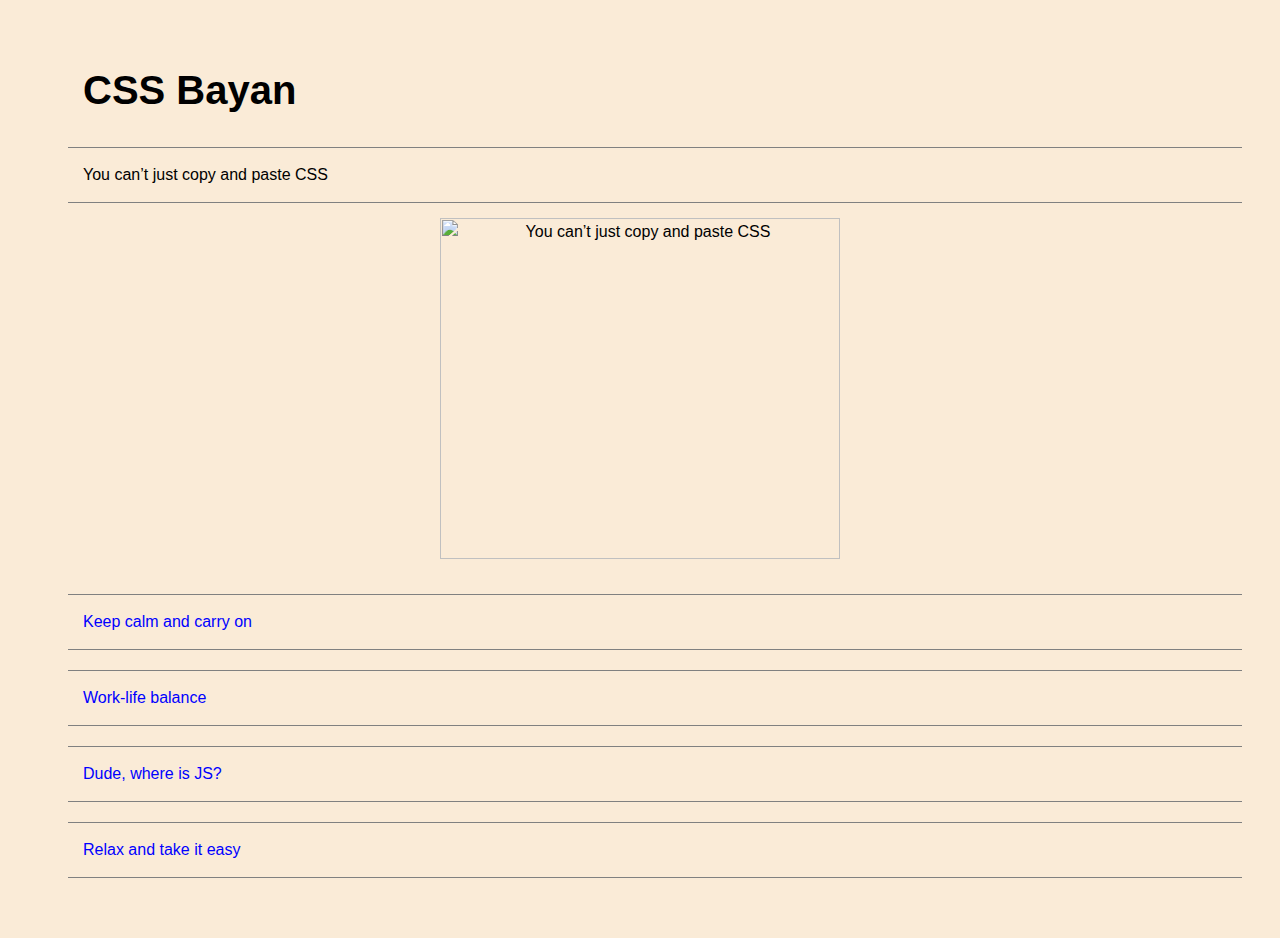
==== infex.html @ fe43f776 "init: start cssBayan-task (Sun, March 12, 2023 12:33:00 PM)" ====
<html>
  <head>
    <meta charset="utf-8" />
    <title>header</title>
    <link rel="stylesheet" href="style.css" />
    <link
      href="https://use.fontawesome.com/releases/v5.0.8/css/all.css"
      rel="stylesheet"
    />
  </head>

  <body>
    <div class="root">
      <div class="bayan">
        <div class="bayan-name">
          <h1>CSS Bayan</h1>
        </div>
        <div class="bayan-item">
          <input checked class="bayan-input" type="checkbox" id="mem_1" />
          <label class="bayan-title" for="mem_1">
            You can’t just copy and paste CSS
            <i class="fas fa-plus icon-plus icon"></i>
            <i class="fas fa-minus icon-minus icon"></i>
          </label>

          <div class="bayan-picture">
            <img
              src="/Users/ndauhaliuk/Documents/dev/cssBayan/mem/1mem.jpeg"
              alt="You can’t just copy and paste CSS"
              width="400"
              height="341"
            />
          </div>
        </div>

        <div class="bayan-item">
          <input class="bayan-input" type="checkbox" id="mem_2" />
          <label class="bayan-title" for="mem_2">
            Keep calm and carry on
            <i class="fas fa-plus icon-plus icon"></i>
            <i class="fas fa-minus icon-minus icon"></i>
          </label>
          <div class="bayan-picture">
            <img
              src="/Users/ndauhaliuk/Documents/dev/cssBayan/mem/2mem.jpeg"
              alt=" Keep calm and carry on"
              width="400"
              height="341"
            />
          </div>
        </div>

        <div class="bayan-item">
          <input class="bayan-input" type="checkbox" id="mem_3" />
          <label class="bayan-title" for="mem_3">
            Work-life balance
            <i class="fas fa-plus icon-plus icon"></i>
            <i class="fas fa-minus icon-minus icon"></i>
          </label>
          <div class="bayan-picture">
            <img
              src="/Users/ndauhaliuk/Documents/dev/cssBayan/mem/3mem.jpeg"
              alt="Work-life balance"
              width="400"
              height="341"
            />
          </div>
        </div>

        <div class="bayan-item">
          <input class="bayan-input" type="checkbox" id="mem_4" />
          <label class="bayan-title" for="mem_4">
            Dude, where is JS?
            <i class="fas fa-plus icon-plus icon"></i>
            <i class="fas fa-minus icon-minus icon"></i>
          </label>
          <div class="bayan-picture">
            <img
              src="/Users/ndauhaliuk/Documents/dev/cssBayan/mem/4mem.jpeg"
              alt="Dude, where is JS?"
              width="400"
              height="341"
            />
          </div>
        </div>

        <div class="bayan-item">
          <input class="bayan-input" type="checkbox" id="mem_5" />
          <label class="bayan-title" for="mem_5">
            Relax and take it easy
            <i class="fas fa-plus icon-plus icon"></i>
            <i class="fas fa-minus icon-minus icon"></i>
          </label>
          <div class="bayan-picture">
            <img
              src="/Users/ndauhaliuk/Documents/dev/cssBayan/mem/5mem.jpeg"
              alt="Relax and take it easy"
              width="400"
              height="341"
            />
          </div>
        </div>
      </div>
    </div>
  </body>
</html>
---- style.css ----
.bayan {
  margin: 60px;
}

body {
  font-family: Arial, sans-serif;
  font-size: 16px;
  line-height: 1.5;
  background-color: antiquewhite;
  text-align: left;
}
@media  (max-width: 320px) {
  body {
    font-size: 24px;
  }
}

.bayan-name {
  font-family: Arial, sans-serif;
  font-size: 20px;
  font-weight: 700;
  margin-left: 15px;
}

.bayan-item {
  position: relative;
  margin-bottom: 20px;
}

.bayan-input {
  top: 0;
  left: 0;
  opacity: 0;
  position: absolute;
}

.bayan-input:checked ~ .bayan-title {
  color: black;
}

.bayan-input:checked ~ .bayan-picture {
  display: block;
}

.bayan-title {
  display: flex;
  align-items: center;
  justify-content: space-between;
  padding: 15px;
  position: relative;
  color: blue;
  cursor: pointer;
  width: 100%;
  text-align: left;
  border-top: 1px solid grey;
  border-bottom: 1px solid grey;
}

.bayan-picture {
  opacity: 1;
  cursor: pointer;
  text-align: center;
  padding: 15px;
  display: none;
  animation: opacity 2s linear;
}

.bayan-picture:active {
  opacity: 0.5;
  animation: opacity 2s linear;
}

.bayan .icon {
  display: none;
}

.bayan:hover .bayan-input:checked + label .icon-minus {
  display: block;
}

.bayan:hover .bayan-input:not(:checked) + label .icon-plus {
  display: block;
}
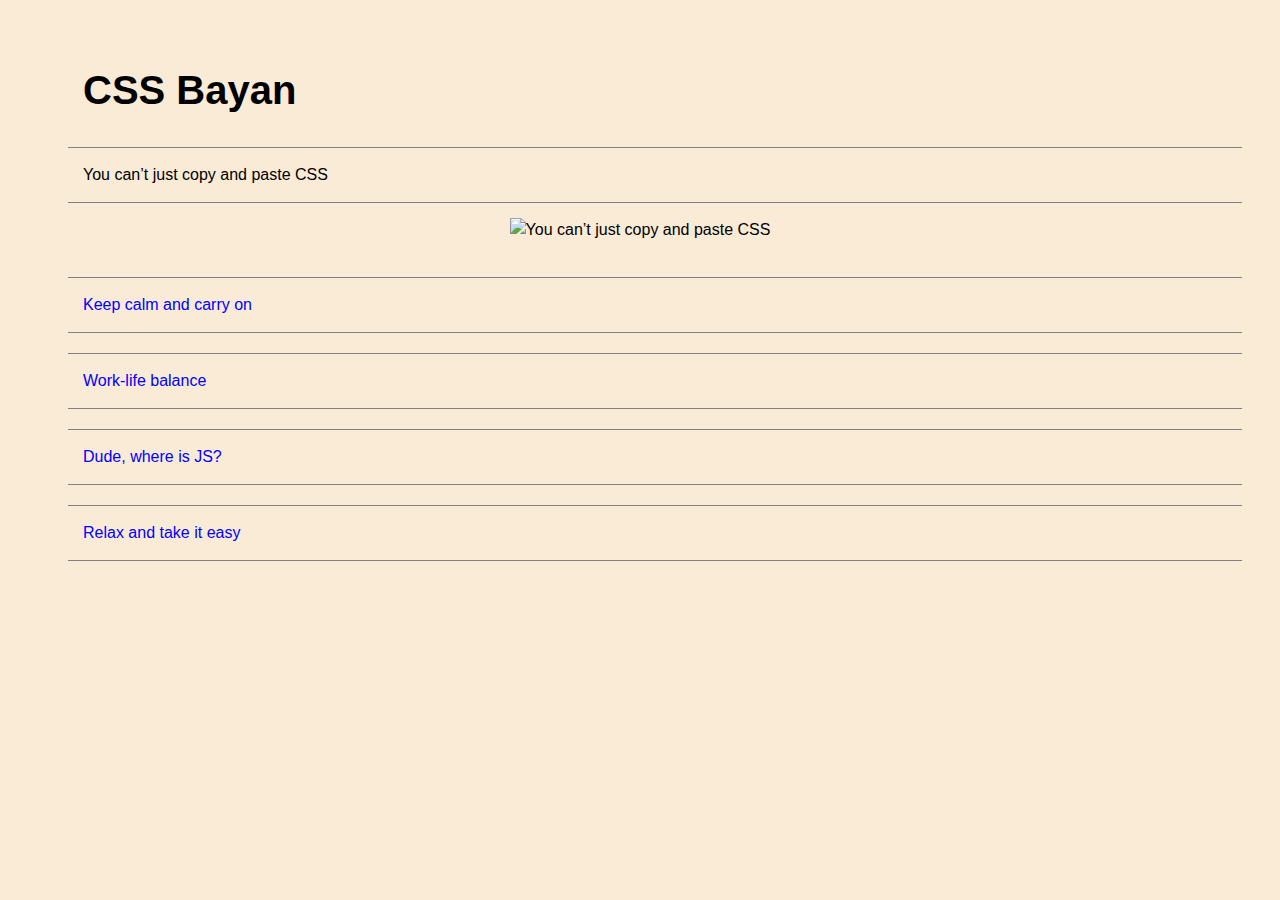
==== commit 96797359: "feat: Font size is changed at each device (Sun, March 12, 2023 12:53:00 PM)" ====
--- a/infex.html
+++ b/infex.html
@@ -1,6 +1,9 @@
-<html>
+<!DOCTYPE html>
+<html lang="en">
   <head>
-    <meta charset="utf-8" />
+    <meta charset="UTF-8" />
+    <meta http-equiv="X-UA-Compatible" content="IE=edge" />
+    <meta name="viewport" content="width=device-width, initial-scale=1.0" />
     <title>header</title>
     <link rel="stylesheet" href="style.css" />
     <link
--- a/style.css
+++ b/style.css
@@ -9,9 +9,15 @@
   background-color: antiquewhite;
   text-align: left;
 }
+
 @media  (max-width: 320px) {
   body {
     font-size: 24px;
+  }
+}
+@media  (max-width: 820px) {
+  body {
+    font-size: 20px;
   }
 }
 
